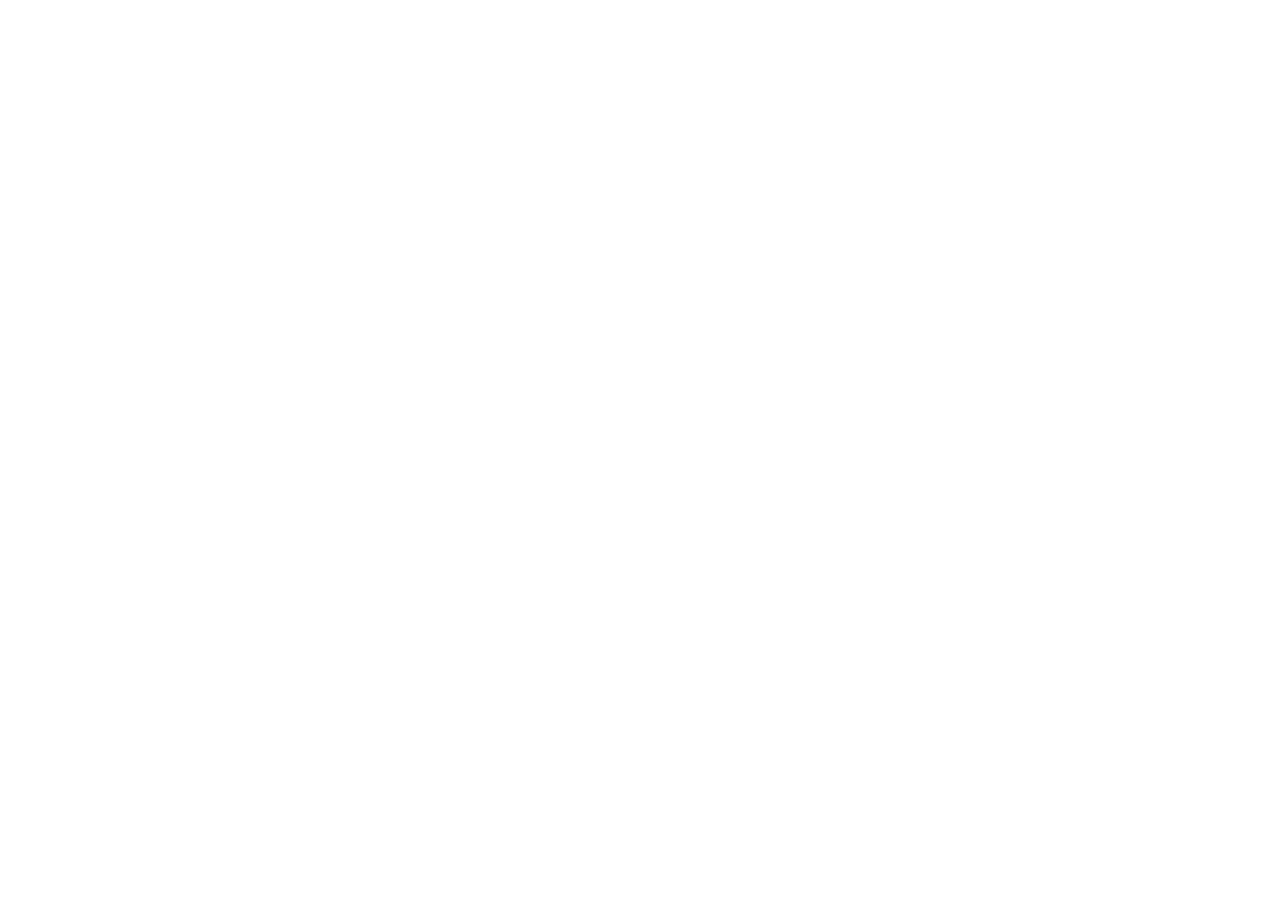
==== about_us.html @ 1a35521d "creating-about us page" ====
<!DOCTYPE html>
<html lang="en">
<head>
  <title>Ansara Training Institute</title>
  <meta name="theme-color" content="#2569A4">
  <meta name="viewport" content="width=device-width, initial-scale=1.0, maximum-scale=1.0 shrink-to-fit=no, user-scalable=0">
  <link rel="icon" type="image/png" href="assets/images/icon.png" sizes="194x194">
  <link rel="stylesheet" href="https://maxcdn.bootstrapcdn.com/bootstrap/4.3.1/css/bootstrap.min.css">
  <link rel="stylesheet" href="https://use.fontawesome.com/releases/v5.7.1/css/all.css" integrity="sha384-fnmOCqbTlWIlj8LyTjo7mOUStjsKC4pOpQbqyi7RrhN7udi9RwhKkMHpvLbHG9Sr" crossorigin="anonymous">
  <link href="https://fonts.googleapis.com/css?family=Bebas+Neue|Changa|Kanit:700|Rye|Titillium+Web&display=swap" rel="stylesheet">
  <link rel="manifest" href="assets/lib/manifest.json">
  <link rel="stylesheet" type="text/css" href="assets/lib/style.css">
  <link href="assets/animate/animate.min.css" rel="stylesheet">
</head>
<body>
<div class="se-pre-con"></div>
<div class="d-none d-sm-block text-white" id="navbar" style="background-color: #003A6A">
  <div class="row m-0 text-center py-1">
  <div class="col-6">Email - info@ansara.co</div>
  <div class="col-6">Contact - +918048667667</div>
  </div>
</div><!-----------------contact nav close--------->

<nav class="navbar navbar-expand-md bg-white sticky-top top-nav">
  <a class="navbar-brand wow hinge" href="#" style="margin: -10px 0px;"><img src="assets/images/ansara1.png" style="height:55px;width: 68px"></a>
  <button class="custom-toggler navbar-toggler" type="button" data-toggle="collapse" data-target="#collapsibleNavbar">
    <span class="navbar-toggler-icon"></span>
  </button>
  <div class="collapse navbar-collapse" id="collapsibleNavbar">
  <ul class="navbar-nav ml-auto mr-5">
    <li class="nav-item">
      <a class="nav-link hvr-under" href="#"><b>Home</b></a>
    </li>
    <li class="nav-item dropdown">
      <a class="nav-link dropdown-toggle hvr-under" href="" id="dropdownMenu" data-toggle="dropdown" aria-haspopup="true" aria-expanded="false">
      	<b>Courses</b>
      </a>
      	<ul class="dropdown-menu" role="menu" aria-labelledby="dropdownMenu">
	        <li class="dropdown-submenu">
            	<a class="dropdown-item" tabindex="-1" href="#">Mobile Application</a>
            	<ul class="dropdown-menu">
                   <li><a class="dropdown-item" tabindex="-1" href="#">IOS/Iphone App Development Training</a></li>
                   <li><a class="dropdown-item" href="#">Android Development Training</a>
                </li>
            </ul>
	        </li>
	        <li class="dropdown-submenu">
              <a class="dropdown-item" tabindex="-1" href="#">
                  UI Development
              </a>
              <ul class="dropdown-menu">
                  <li><a class="dropdown-item" tabindex="-1" href="#">HTML Training</a></li>
                  <li><a class="dropdown-item" href="#">CSS Training</a></li>
                  <li><a class="dropdown-item" tabindex="-1" href="#">Bootstrap Training</a></li>
                  <li><a class="dropdown-item" href="#">Javascript Training</a></li>
              </ul>
	        </li>
            <li class="dropdown-submenu">
              <a class="dropdown-item" tabindex="-1" href="#">
                  Backend Development
              </a>
              <ul class="dropdown-menu">
                  <li><a class="dropdown-item" href="#">PHP Training</a></li>
                  <li><a class="dropdown-item" href="#">Codeigniter Training</a></li>
                  <li><a class="dropdown-item" tabindex="-1" href="#">MySQL Training</a></li>
                  <li><a class="dropdown-item" href="#">NodeJS Training</a></li>
              </ul>
            </li>    
            <li>
              <a class="dropdown-item" href="#">AngularJS Training</a>
            </li>
            <li>
              <a class="dropdown-item" href="#">Python Training</a>
            </li>
            <li>
              <a class="dropdown-item" href="#">Dotnet Training</a>
            </li>
            <li class="dropdown-submenu">
              <a class="dropdown-item" tabindex="-1" href="#">IoT</a>
              <ul class="dropdown-menu">
                  <li><a class="dropdown-item" tabindex="-1" href="#">Arduino Training</a></li>
                  <li><a class="dropdown-item" href="#">Cloud Platform of IoT Training</a>
                  </li>
                  <li><a class="dropdown-item" href="#">Raspberry Pi Training</a></li>
                  <li><a class="dropdown-item" href="#">IoT Power BI Training</a></li>
                  <li><a class="dropdown-item" href="#">Sensor avd Actuators Training</a></li>
                  <li><a class="dropdown-item" href="#">IoT Devices Communication Training</a></li>
              </ul>
            </li>
            <li class="dropdown-submenu">
	          <a class="dropdown-item" tabindex="-1" href="#">Robotic Process Automation</a>
	          <ul class="dropdown-menu">
	              <li><a class="dropdown-item" tabindex="-1" href="#">BluePrism Training</a></li>
	              <li><a class="dropdown-item" href="#">UI Path Training</a>
	              </li>
	              <li><a class="dropdown-item" href="#">Automation Training</a></li>
	              <li><a class="dropdown-item" href="#">OpenSpan Training</a></li>
	          </ul>
	        </li>
	    </ul>
    </li>
    <li class="nav-item">
      <a class="nav-link hvr-under" href="#"><b>About Us</b></a>
    </li>
    <li class="nav-item">
      <a class="nav-link hvr-under" href="#"><b>Services</b></a>
    </li>
    <li class="nav-item">
      <a class="nav-link hvr-under" href="#"><b>Student Zone</b></a>
    </li>
    <li class="nav-item">
      <a class="nav-link hvr-under" href="#"><b>Contact Us</b></a>
    </li>
  </ul>
  </div>
</nav><!----------nav bar close-------->

<div class="container-fluid p-0">
 
   

  <!-- Return to Top -->
   <a href="javascript:" id="return-to-top"><i class="fas fa-chevron-up"></i></a>
  <!------ footer start ------->
  <div class="row m-0 parallax_bg" style="background-image: url(assets/images/parallax.jpg);background-position: center;background-size: cover;background-blend-mode: overlay;background-color: rgba(0,0,0,0.77)!important;">
     <div class="container footer my-4">
  	 <div class="row m-0">
  	    <div class="col-12 col-sm-4">
  	    	<h4 class="">About Us</h4>
  	    	<p>Ansara Training is an IT training institute that offers tailor-made courses to students and corporates who intend to hone their IT Skills. Our training portfolio covers programs that span across the Software Development Life Cycle, and hence the name.</p>
  	    </div>
  	    <div class="col-12 col-sm-4 text-center">
  	    	<h4 class="">Easy Access</h4>
  	    	<ul class="bt-nav">
  	    		<li><a href="">Home</a></li>
  	    		<li><a href="">About Us</a></li>
  	    		<li><a href="">Services</a></li>
  	    		<li><a href="">Contact Us</a></li>
  	    		<li><a href="">Student Zone</a></li>
  	    	</ul>
  	    </div>
  	    <div class="col-12 col-sm-4">
  	    	<h4 class="">Contact Us</h4>
  	    	<p><i class="fas fa-map-marker-alt text-warning"></i> Ansara Business Solution Private Limited, 1 Saroj Square, 4th Floor, Silver Spring Road, Whitefield Main Road, Kundanahalli, Bengaluru, Karnataka 560037, INDIA
			</p>
			<p><i class="far fa-envelope text-warning"></i> info@ansara.co</p>
			<p><i class="fas fa-mobile-alt text-warning"></i> +918048667667</p>
  	    </div>
       </div>
  	    <hr class="w-100" style="border: 1px solid white">
  	    <h6 class="text-center d-none d-lg-block text-white mb-0 wow pulse infinite">Copyright © 2019 || Ansara Training Institute</h6>
  	    <h6 class="text-center d-block d-lg-none text-white mb-0">Copyright © 2019 || Ansara Training Institute</h6>
     </div>
  </div>    
</div><!----------container-fluid close----------->

<!-- script files -->
  <script src="https://ajax.googleapis.com/ajax/libs/jquery/3.4.1/jquery.min.js"></script>
  <script src="https://cdnjs.cloudflare.com/ajax/libs/popper.js/1.14.7/umd/popper.min.js"></script>
  <script src="https://maxcdn.bootstrapcdn.com/bootstrap/4.3.1/js/bootstrap.min.js"></script>
  <script src="assets/wow/wow.min.js"></script>
  <script src="https://ajax.googleapis.com/ajax/libs/jquery/2.2.4/jquery.min.js"></script>
  <script src="http://cdnjs.cloudflare.com/ajax/libs/modernizr/2.8.3/modernizr.js"></script>
  <script src="assets/lib/main.js"></script>  
</body>
</html>
---- assets/lib/style.css ----
body{
	font-family: 'Changa', sans-serif;
	background-color: #f5f5f5;
}
.t-bn{
   font-family: 'Bebas Neue', cursive;
}
.t-tw{
   font-family: 'Titillium Web', sans-serif;
}
.t-ry{
   font-family: 'Rye', cursive;
}
.t-kt{
   font-family: 'Kanit', sans-serif;
}
.text-orange{
	color: #fd5308;
}
.txt-de{
    text-decoration: none!important;
}
.bg-orange{
	background-color: #fd5308;
}
.top-nav{
	box-shadow: 0 4px 8px 0 rgba(0, 0, 0, 0.2), 0 6px 20px 0 rgba(0, 0, 0, 0.19);
}
.top-nav ul li .nav-link {
	text-decoration: none;
	color: black;
	padding: 12px 15px !important;
}
.top-nav ul li a:hover{
   color: #b3121a;
}
a{
	text-decoration: none;
	color: black;
}
.custom-toggler.navbar-toggler {
    border-color: rgb(0,0,0,.3);
}
.custom-toggler .navbar-toggler-icon {
  background-image: url("data:image/svg+xml;charset=utf8,%3Csvg viewBox='0 0 32 32' xmlns='http://www.w3.org/2000/svg'%3E%3Cpath stroke='rgba(127, 127, 127)' stroke-width='2' stroke-linecap='round' stroke-miterlimit='10' d='M4 8h24M4 16h24M4 24h24'/%3E%3C/svg%3E");
}
.carousel-caption span{
    background-color: #0000008c;
    border-radius: 10px;
    padding: 0px 10px;
}
.dropdown-submenu {
    position: relative;
}

.dropdown-submenu> a:after {
	font-family: 'Font Awesome 5 Free'; 
	font-weight: 900; 
	content: "\f0a4";
    float: right;
    font-style: normal;
    /*content: ">";*/
}
.dropdown-submenu>.dropdown-menu {
    top: 0;
    left: 100%;
    margin-top: 0px;
    margin-left: 0px;
}

.dropdown-submenu:hover>.dropdown-menu {
    display: block;
    padding: 0px;
}
.dropdown-menu {
    min-width: 16rem;
    padding: 0px;
    border-top: 3px solid #b3121a;
    border-bottom: 3px solid #b3121a;
    box-shadow: 0 4px 8px 0 rgba(0, 0, 0, 0.2), 0 6px 20px 0 rgba(0, 0, 0, 0.19);
}
.dropdown-menu li a{
    border: 1px solid #e7e7e7;
    padding: 10px 15px!important;
}
.dropdown-item.active, .dropdown-item:active {
    color: #fff;
    text-decoration: none;
    background-color: #eae8e8;
}
/*-------------border style ->inner div bg-color give------------------*/
.borderdgn {
   background: url(../images/border.png) repeat-x 0 top;
   padding: 6px;
   background-repeat: repeat;
   clear: both;
}
/*-------------carrer and support---------------------*/
.cr-shadow{
	box-shadow:0 0.125rem 0.1875rem 0 rgba(0,0,0,.11);
	background-color: white;
}
.cr-image-content .image {
    position: relative;
    overflow: hidden;
    border-radius: 5px;
    -webkit-border-radius: 5px;
    -moz-border-radius: 5px;
    -ms-border-radius: 5px;
    -o-border-radius: 5px;
    margin-left: -15px;
    margin-right: -15px;
}
.cr-image-content .image:after {
    content: "";
    width: 100%;
    height: 100%;
    top: 0;
    left: 0;
    position: absolute;
    z-index: 1;
    background: rgba(0, 0, 0, 0.10);
    border-radius: 5px;
    -webkit-border-radius: 5px;
    -moz-border-radius: 5px;
    -ms-border-radius: 5px;
    -o-border-radius: 5px;
    overflow: hidden;
}
.cr-image-content:hover .image img {
    -webkit-transform: scale(1.2);
    -ms-transform: scale(1.2);
    -o-transform: scale(1.2);
    transform: scale(1.2);
}
.cr-image-content .image img {
    -webkit-transition: all 3s;
    -o-transition: all 3s;
    transition: all 3s;
    -moz-transition: all 3s;
    -ms-transition: all 3s;
}
.cr-image-content .image img {
    border: 0;
    vertical-align: top;
    max-width: 100%;
    height: auto;
}
/*-------------footer---------------------*/
.parallax_bg {
  height: 100%; 
  background-attachment: fixed;
  background-position: center;
  background-repeat: no-repeat;
  background-size: cover;
  background-color: rgba(0,0,0,0.77)!important;
}
.footer p{
	color:#b4b4b4;
}
.footer h4{
	color:white;
}
.footer .bt-nav li a{
	color:#b4b4b4!important;
	text-decoration: none;
}
.footer .bt-nav li a:hover{
	color:#ffde69!important;
	font-size: 18px;
}
.footer .bt-nav{
	list-style-type: none;
	padding-inline-start: 0px;
}
/*----------------course feature-----------*/
.cf-sd{
    box-shadow: 0px 0px 10px #000;
}
.cf-rlt{
	border-radius: 0px 80px 80px 80px;
}
.cf-rc{
	border-radius: 50px 50px 50px 50px;
}
.cf-rlb{
	border-radius: 80px 80px 80px 0px;
}
.cf-rrt{
	border-radius: 80px 0px 80px 80px;
}
.cf-rrb{
	border-radius: 80px 80px 0px 80px;
}
@media only screen and (max-width: 576px){
.cf-rlt{
	border-radius: 50px 50px 50px 50px;
}
.cf-rc{
	border-radius: 50px 50px 50px 50px;
}
.cf-rlb{
	border-radius: 50px 50px 50px 50px;
}
.cf-rrt{
	border-radius: 50px 50px 50px 50px;
}
.cf-rrb{
	border-radius: 50px 50px 50px 50px;
}
}
.align-c{
	text-align: center;
    display: flex;
    align-items: center;
    justify-content: center;
}
/*--------------------popular course-------------------*/
.line {
    background: transparent none repeat scroll 0 0;
    border-bottom: 2px solid #FD5308;
    height: 1px;
    margin: 0 auto 12px;
    padding: 5px;
    position: relative;
    width: 20%;
}
.line::before {
    border-width: 9px;
    margin-left: -6px;
}
.line::after, .line::before {
    border: medium solid transparent;
    content: " ";
    height: 0;
    left: 50%;
    pointer-events: none;
    position: absolute;
    top: 100%;
    width: 0;
}
.line::after {
    border-top-color: #FD5308;
    border-width: 8px;
    margin-left: -8px;
}
.html-icon{
	list-style:georgian inside url('../images/html-icon.svg');
}
.css-icon{
	list-style:georgian inside url('../images/css-3.svg');
}
.pc-sd{
    box-shadow: 0 4px 8px 0 rgba(0, 0, 0, 0.2), 0 6px 20px 0 rgba(0, 0, 0, 0.19);
}
.pc-overlayl{
  position: absolute;
  bottom: 0;
  left: 100%;
  right: 0;
  background-color: rgba(0, 0, 0, 0.6);
  overflow: hidden;
  width: 0;
  height: 100%;
  transition: .5s ease;
}
.pc-image {
  display: block;
  width: 100%;
  height: auto;
}
.pc-contl:hover .pc-overlayl {
  width: 100%;
  left: 0;
}
.pc-overlayr{
  position: absolute;
  bottom: 0;
  left: 0;
  right: 0;
  background-color: rgba(0, 0, 0, 0.6);
  overflow: hidden;
  width: 0;
  height: 100%;
  transition: .5s ease;
}
.pc-contr:hover .pc-overlayr {
  width: 100%;
}
.text {
  color: white;
  font-size: 20px;
  position: absolute;
  top: 50%;
  left: 50%;
  -webkit-transform: translate(-50%, -50%);
  -ms-transform: translate(-50%, -50%);
  transform: translate(-50%, -50%);
  white-space: nowrap;
}
/*--------------------hover effect-------------------*/

.hvr-grow-shadow {
    display: inline-block;
    vertical-align: middle;
    -webkit-transform: translateZ(0);
    transform: translateZ(0);
    box-shadow: 0 0 1px rgba(0, 0, 0, 0);
    -webkit-backface-visibility: hidden;
    backface-visibility: hidden;
    -moz-osx-font-smoothing: grayscale;
    -webkit-transition-duration: 0.3s;
    transition-duration: 0.3s;
    -webkit-transition-property: box-shadow, transform;
    transition-property: box-shadow, transform;
}
.hvr-grow-shadow:hover, .hvr-grow-shadow:focus, .hvr-grow-shadow:active {
    box-shadow: 0 10px 10px -10px rgba(0, 0, 0, 0.5);
    -webkit-transform: scale(1.1);
    transform: scale(1.1);
}
/* hvr-glow */
.hvr-glow {
    display: inline-block;
    vertical-align: middle;
    -webkit-transform: translateZ(0);
    transform: translateZ(0);
    box-shadow: 0 0 1px rgba(0, 0, 0, 0);
    -webkit-backface-visibility: hidden;
    backface-visibility: hidden;
    -moz-osx-font-smoothing: grayscale;
    -webkit-transition-duration: 0.3s;
    transition-duration: 0.3s;
    -webkit-transition-property: box-shadow;
    transition-property: box-shadow;
}
.hvr-glow:hover, .hvr-glow:focus, .hvr-glow:active {
    box-shadow: 0 0 8px rgba(0, 0, 0, 0.6);
}
/* hvr-float-shadow */
.hvr-float-shadow {
    display: inline-block;
    vertical-align: middle;
    -webkit-transform: translateZ(0);
    transform: translateZ(0);
    box-shadow: 0 0 1px rgba(0, 0, 0, 0);
    -webkit-backface-visibility: hidden;
    backface-visibility: hidden;
    -moz-osx-font-smoothing: grayscale;
    position: relative;
    -webkit-transition-duration: 0.3s;
    transition-duration: 0.3s;
    -webkit-transition-property: transform;
    transition-property: transform;
}

.hvr-float-shadow:hover, .hvr-float-shadow:focus, .hvr-float-shadow:active {
    -webkit-transform: translateY(-5px);
    transform: translateY(-5px);
}
/* Underline From Left */
.hvr-under {
  display: inline-block;
  vertical-align: middle;
  -webkit-transform: perspective(1px) translateZ(0);
  transform: perspective(1px) translateZ(0);
  box-shadow: 0 0 1px transparent;
  position: relative;
  overflow: hidden;
}
.hvr-under:before {
  content: "";
  position: absolute;
  z-index: -1;
  left: 0;
  right: 100%;
  bottom: 0;
  background: #2098D1;
  height: 4px;
  -webkit-transition-property: right;
  transition-property: right;
  -webkit-transition-duration: 0.3s;
  transition-duration: 0.3s;
  -webkit-transition-timing-function: ease-out;
  transition-timing-function: ease-out;
}
.hvr-under:hover:before, .hvr-under:focus:before, .hvr-under:active:before {
  right: 0;
}
/* Icon Hang */
@-webkit-keyframes hvr-icon-hang {
  0% {
    -webkit-transform: translateY(6px);
    transform: translateY(6px);
  }
  50% {
    -webkit-transform: translateY(2px);
    transform: translateY(2px);
  }
  100% {
    -webkit-transform: translateY(6px);
    transform: translateY(6px);
  }
}
@keyframes hvr-icon-hang {
  0% {
    -webkit-transform: translateY(6px);
    transform: translateY(6px);
  }
  50% {
    -webkit-transform: translateY(2px);
    transform: translateY(2px);
  }
  100% {
    -webkit-transform: translateY(6px);
    transform: translateY(6px);
  }
}
@-webkit-keyframes hvr-icon-hang-sink {
  100% {
    -webkit-transform: translateY(6px);
    transform: translateY(6px);
  }
}
@keyframes hvr-icon-hang-sink {
  100% {
    -webkit-transform: translateY(6px);
    transform: translateY(6px);
  }
}
.hvr-icon-hang {
  display: inline-block;
  vertical-align: middle;
  -webkit-transform: perspective(1px) translateZ(0);
  transform: perspective(1px) translateZ(0);
  box-shadow: 0 0 1px transparent;
  position: relative;
  padding-right: 2.2em;
  -webkit-transition-duration: 0.3s;
  transition-duration: 0.3s;
}
.hvr-icon-hang:before {
  content: "\f107";
  position: absolute;
  right: 14px;
  padding: 0 1px;
  font-family: FontAwesome;
  -webkit-transform: translateZ(0);
  transform: translateZ(0);
}
.hvr-icon-hang:hover:before, .hvr-icon-hang:focus:before, .hvr-icon-hang:active:before {
  -webkit-animation-name: hvr-icon-hang-sink, hvr-icon-hang;
  animation-name: hvr-icon-hang-sink, hvr-icon-hang;
  -webkit-animation-duration: .3s, 1.5s;
  animation-duration: .3s, 1.5s;
  -webkit-animation-delay: 0s, .3s;
  animation-delay: 0s, .3s;
  -webkit-animation-timing-function: ease-out, ease-in-out;
  animation-timing-function: ease-out, ease-in-out;
  -webkit-animation-iteration-count: 1, infinite;
  animation-iteration-count: 1, infinite;
  -webkit-animation-fill-mode: forwards;
  animation-fill-mode: forwards;
  -webkit-animation-direction: normal, alternate;
  animation-direction: normal, alternate;
}
/*-------------image style------------*/
.fig{
	width: 100%;
	height: 100%;
	margin: 0;
	padding: 0;
	overflow: hidden;
}
/* Zoom In #1 */
.hover1 .fig img {
	-webkit-transform: scale(1);
	transform: scale(1);
	-webkit-transition: .3s ease-in-out;
	transition: .3s ease-in-out;
}
.hover1 .fig:hover img {
	-webkit-transform: scale(1.3);
	transform: scale(1.3);
}
/* Shine */
.hover14 .fig {
	position: relative;
}
.hover14 .fig::before {
	position: absolute;
	top: 0;
	left: -75%;
	z-index: 2;
	display: block;
	content: '';
	width: 50%;
	height: 100%;
	background: -webkit-linear-gradient(left, rgba(255,255,255,0) 0%, rgba(255,255,255,.3) 100%);
	background: linear-gradient(to right, rgba(255,255,255,0) 0%, rgba(255,255,255,.3) 100%);
	-webkit-transform: skewX(-25deg);
	transform: skewX(-25deg);
}
.hover14 .fig:hover::before {
	-webkit-animation: shine .75s;
	animation: shine .75s;
}
@-webkit-keyframes shine {
	100% {
		left: 125%;
	}
}
@keyframes shine {
	100% {
		left: 125%;
	}
}
/* Paste this css to your style sheet file or under head tag */
/* This only works with JavaScript, 
if it's not present, don't show loader */
.no-js #loader { display: none;  }
.js #loader { display: block; position: absolute; left: 100px; top: 0; }
.se-pre-con {
	position: fixed;
	left: 0px;
	top: 0px;
	width: 100%;
	height: 100%;
	z-index: 9999;
	background: url(http://smallenvelop.com/wp-content/uploads/2014/08/Preloader_3.gif) center no-repeat #fff;
}
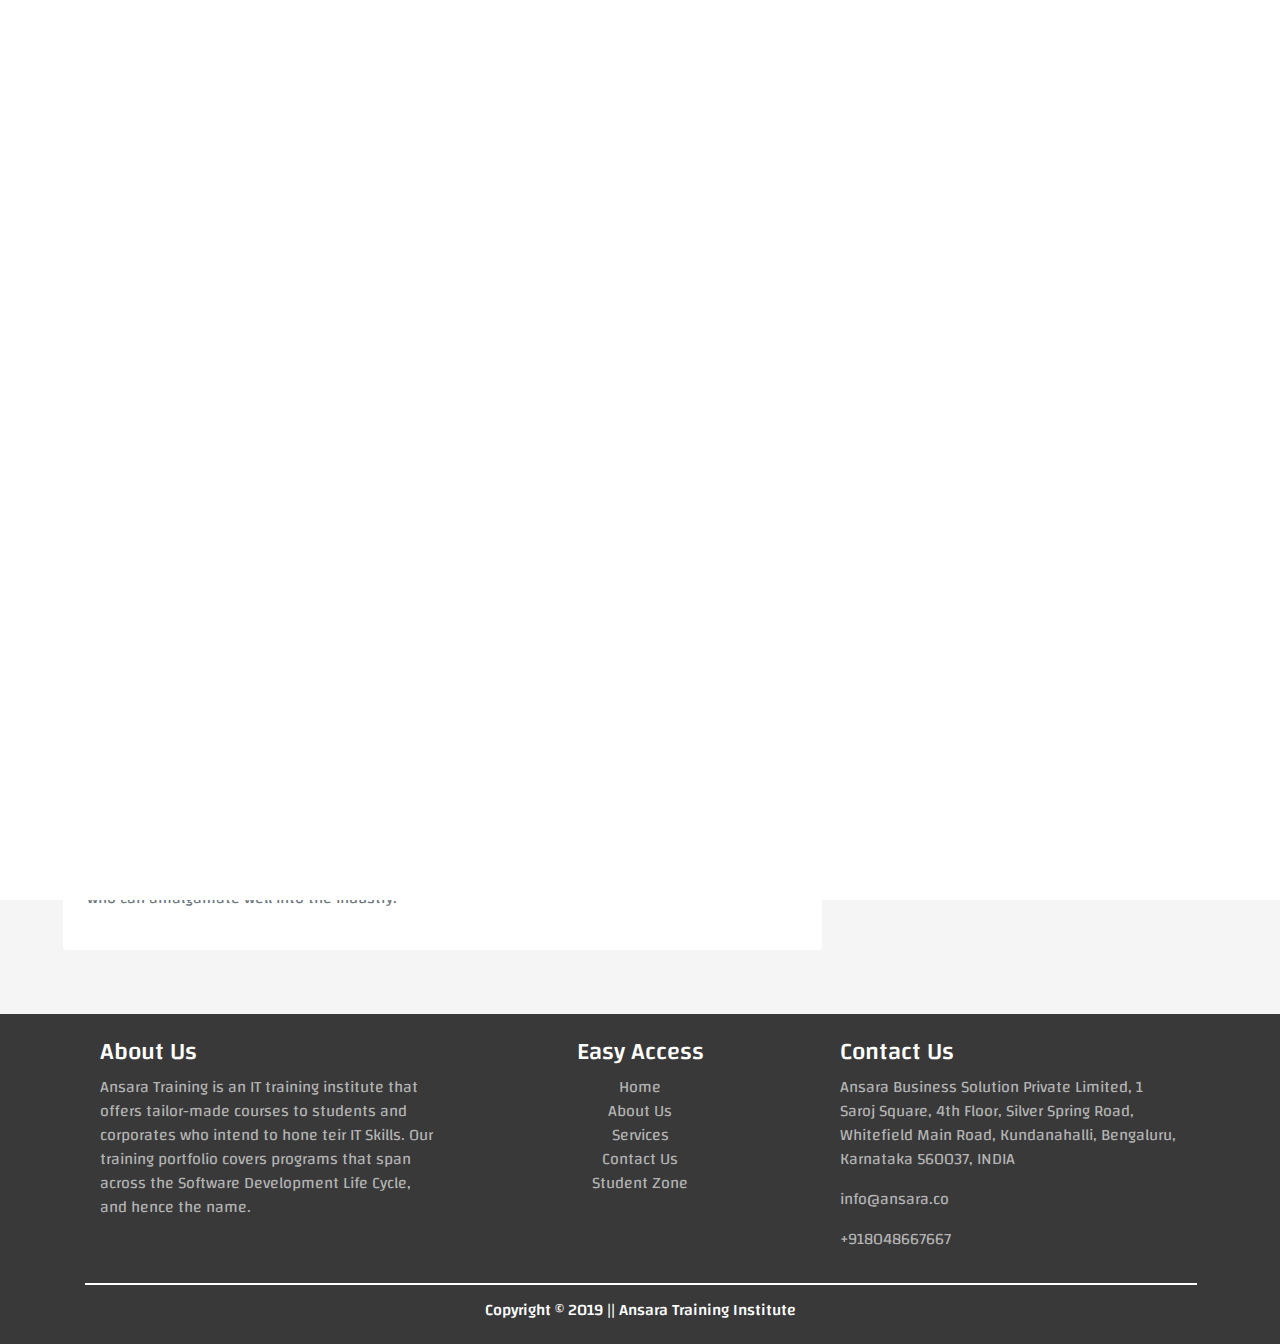
==== commit 7b59755f: "Update about_us.html" ====
--- a/about_us.html
+++ b/about_us.html
@@ -116,7 +116,67 @@
 </nav><!----------nav bar close-------->
 
 <div class="container-fluid p-0">
- 
+  <div class="row m-0 p-4 parallax_bg">
+    <div class="col-md-12 mb-0">
+      <h5 class="text-center text-white">Home / About Us</h5>
+    </div>
+  </div>
+  <section>
+    <div class="row m-0 p-5">
+      <div class="col-md-8 col-12">
+        <div class="card border-0 px-4 py-4 mb-3">
+          <h4><strong>Ansara Training Institute in Bangalore</strong></h4>
+          
+          <p class="text-muted">Ansara Training is an IT training institute that offers tailor-made courses to students and corporates who intend to hone their IT Skills. Our training portfolio covers programs that span across the Software Development Life Cycle, and hence the name.</p>
+          <p class="text-muted">In the fast-moving IT industry, things become obsolete soon. So, we always keep ourselves abreast with the latest trends and technologies in the IT market. We ensure that we write off obsolete technologies and introduce the emerging trends from time to time so that the people who undergo our training programs are equipped with the state of the art technology(s).</p>
+          <p class="text-muted">The training sessions are conducted by Industry Experts who have vast IT industry experience in their respective fields and are employed with CMMI Level 5 / Multinational companies.</p>
+        </div>
+
+        <div class="card border-0 px-4 py-4 mb-3">
+          <h4><strong>Our Mission</strong></h4>
+          <p class="text-muted">We want to see ourselves as a leading IT training institute in the state of Karnataka, offering training programs on tools and technologies that help students conceive state of the art computer applications.</p>
+        </div>
+
+        <div class="card border-0 px-4 py-4 mb-3">
+          <h4><strong>Our Vission</strong></h4>
+          <p class="text-muted">We believe that practice makes human perfect. Going by this principle, we have adopted the best of practices in our training and operational levels to ensure that we churn out employable candidates who can amalgamate well into the industry.</p>
+        </div>
+      </div>
+      <div class="col-md-4 col-12">
+        <div class="card py-5 px-4 border-0" style="background-color: rgba(255,255,255,0.80);">
+              <h3 class="text-center text-orange pb-3"><strong>Quick Enquiry</strong></h3>
+              <div class="form-group">
+                <input type="text" class="form-control" name="name" placeholder="Enter your name">
+              </div>
+              <div class="form-group">
+                <input type="number" class="form-control" name="mob" placeholder="Phone number">
+              </div>
+              <div class="form-group">
+                <input type="email" class="form-control" name="email" placeholder="Email Address">
+              </div>
+              <div class="form-group">
+                <select class="form-control">
+                  <option>--Select Course--</option>
+                  <option value="">Android Development</option>
+                  <option value="">Web Development</option>
+                  <option value="">Backend Development</option>
+                  <option value="">AngularJS Training</option>
+                  <option value="">Python Training</option>
+                  <option value="">Dotnet Training</option>
+                  <option value="">IoT Training</option>
+                  <option value="">Robotic Process Automation</option>
+                </select>
+              </div>
+              <div class="form-group">
+                <textarea type="text" class="form-control" name="msg" placeholder="Message"></textarea>
+              </div>
+              <div class="text-center">
+                <button class="btn bg-orange text-white cf-rc w-50">Submit</button>
+              </div>
+            </div>
+      </div>
+    </div>
+  </section>
    
 
   <!-- Return to Top -->
@@ -127,7 +187,7 @@
   	 <div class="row m-0">
   	    <div class="col-12 col-sm-4">
   	    	<h4 class="">About Us</h4>
-  	    	<p>Ansara Training is an IT training institute that offers tailor-made courses to students and corporates who intend to hone their IT Skills. Our training portfolio covers programs that span across the Software Development Life Cycle, and hence the name.</p>
+  	    	<p>Ansara Training is an IT training institute that offers tailor-made courses to students and corporates who intend to hone teir IT Skills. Our training portfolio covers programs that span across the Software Development Life Cycle, and hence the name.</p>
   	    </div>
   	    <div class="col-12 col-sm-4 text-center">
   	    	<h4 class="">Easy Access</h4>
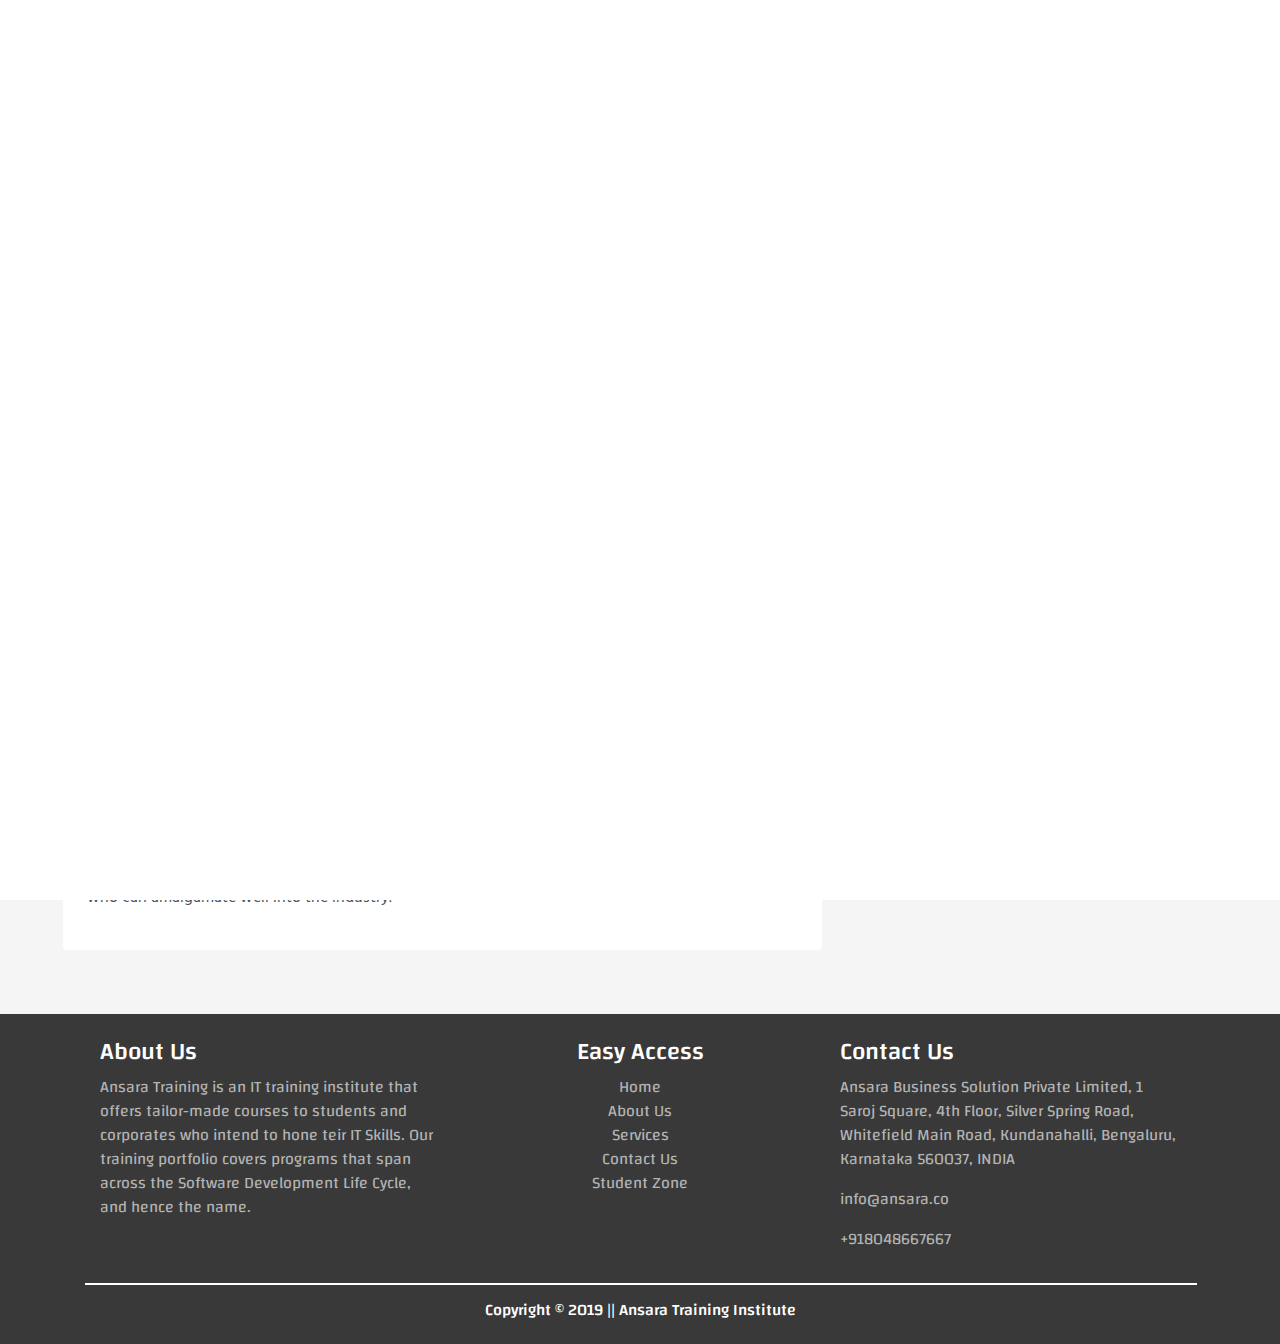
==== commit 1e1706e0: "find change" ====
--- a/about_us.html
+++ b/about_us.html
@@ -7,7 +7,7 @@
   <link rel="icon" type="image/png" href="assets/images/icon.png" sizes="194x194">
   <link rel="stylesheet" href="https://maxcdn.bootstrapcdn.com/bootstrap/4.3.1/css/bootstrap.min.css">
   <link rel="stylesheet" href="https://use.fontawesome.com/releases/v5.7.1/css/all.css" integrity="sha384-fnmOCqbTlWIlj8LyTjo7mOUStjsKC4pOpQbqyi7RrhN7udi9RwhKkMHpvLbHG9Sr" crossorigin="anonymous">
-  <link href="https://fonts.googleapis.com/css?family=Bebas+Neue|Changa|Kanit:700|Rye|Titillium+Web&display=swap" rel="stylesheet">
+  <link href="https://fonts.googleapis.com/css?family=Bebas+Neue|Changa|Kanit:700|Rye|Quicksand|Hind&display=swap" rel="stylesheet">
   <link rel="manifest" href="assets/lib/manifest.json">
   <link rel="stylesheet" type="text/css" href="assets/lib/style.css">
   <link href="assets/animate/animate.min.css" rel="stylesheet">
@@ -22,29 +22,29 @@
 </div><!-----------------contact nav close--------->
 
 <nav class="navbar navbar-expand-md bg-white sticky-top top-nav">
-  <a class="navbar-brand wow hinge" href="#" style="margin: -10px 0px;"><img src="assets/images/ansara1.png" style="height:55px;width: 68px"></a>
+  <a class="navbar-brand" href="#" style="margin: -10px 0px;"><img src="assets/images/ansara1.png" style="height:55px;width: 68px"></a>
   <button class="custom-toggler navbar-toggler" type="button" data-toggle="collapse" data-target="#collapsibleNavbar">
     <span class="navbar-toggler-icon"></span>
   </button>
   <div class="collapse navbar-collapse" id="collapsibleNavbar">
   <ul class="navbar-nav ml-auto mr-5">
     <li class="nav-item">
-      <a class="nav-link hvr-under" href="#"><b>Home</b></a>
+      <a class="nav-link hvr-under" href="index.html"><b>Home</b></a>
     </li>
     <li class="nav-item dropdown">
       <a class="nav-link dropdown-toggle hvr-under" href="" id="dropdownMenu" data-toggle="dropdown" aria-haspopup="true" aria-expanded="false">
-      	<b>Courses</b>
+        <b>Courses</b>
       </a>
-      	<ul class="dropdown-menu" role="menu" aria-labelledby="dropdownMenu">
-	        <li class="dropdown-submenu">
-            	<a class="dropdown-item" tabindex="-1" href="#">Mobile Application</a>
-            	<ul class="dropdown-menu">
+        <ul class="dropdown-menu" role="menu" aria-labelledby="dropdownMenu">
+          <li class="dropdown-submenu">
+              <a class="dropdown-item" tabindex="-1" href="#">Mobile Application</a>
+              <ul class="dropdown-menu">
                    <li><a class="dropdown-item" tabindex="-1" href="#">IOS/Iphone App Development Training</a></li>
                    <li><a class="dropdown-item" href="#">Android Development Training</a>
                 </li>
             </ul>
-	        </li>
-	        <li class="dropdown-submenu">
+          </li>
+          <li class="dropdown-submenu">
               <a class="dropdown-item" tabindex="-1" href="#">
                   UI Development
               </a>
@@ -54,7 +54,7 @@
                   <li><a class="dropdown-item" tabindex="-1" href="#">Bootstrap Training</a></li>
                   <li><a class="dropdown-item" href="#">Javascript Training</a></li>
               </ul>
-	        </li>
+          </li>
             <li class="dropdown-submenu">
               <a class="dropdown-item" tabindex="-1" href="#">
                   Backend Development
@@ -88,37 +88,44 @@
               </ul>
             </li>
             <li class="dropdown-submenu">
-	          <a class="dropdown-item" tabindex="-1" href="#">Robotic Process Automation</a>
-	          <ul class="dropdown-menu">
-	              <li><a class="dropdown-item" tabindex="-1" href="#">BluePrism Training</a></li>
-	              <li><a class="dropdown-item" href="#">UI Path Training</a>
-	              </li>
-	              <li><a class="dropdown-item" href="#">Automation Training</a></li>
-	              <li><a class="dropdown-item" href="#">OpenSpan Training</a></li>
-	          </ul>
-	        </li>
-	    </ul>
-    </li>
-    <li class="nav-item">
-      <a class="nav-link hvr-under" href="#"><b>About Us</b></a>
-    </li>
-    <li class="nav-item">
-      <a class="nav-link hvr-under" href="#"><b>Services</b></a>
+            <a class="dropdown-item" tabindex="-1" href="#">Robotic Process Automation</a>
+            <ul class="dropdown-menu">
+                <li><a class="dropdown-item" tabindex="-1" href="#">BluePrism Training</a></li>
+                <li><a class="dropdown-item" href="#">UI Path Training</a>
+                </li>
+                <li><a class="dropdown-item" href="#">Automation Training</a></li>
+                <li><a class="dropdown-item" href="#">OpenSpan Training</a></li>
+            </ul>
+          </li>
+      </ul>
+    </li>
+    <li class="nav-item">
+      <a class="nav-link hvr-under" href="about_us.html"><b>About Us</b></a>
+    </li>
+    <li class="nav-item dropdown">
+      <a class="nav-link dropdown-toggle hvr-under" href="" id="dropdownMenu" data-toggle="dropdown" aria-haspopup="true" aria-expanded="false"><b>Services</b></a>
+      <ul class="dropdown-menu" role="menu" aria-labelledby="dropdownMenu">
+        <li><a class="dropdown-item" href="#">Class Room</a></li>
+        <li><a class="dropdown-item" href="#">One-One Training</a></li>
+        <li><a class="dropdown-item" href="#">Real Time Project</a></li>
+        <li><a class="dropdown-item" href="#">Mock Test</a></li>
+        <li><a class="dropdown-item" href="internship.html">Internship</a></li>
+      </ul>
     </li>
     <li class="nav-item">
       <a class="nav-link hvr-under" href="#"><b>Student Zone</b></a>
     </li>
     <li class="nav-item">
-      <a class="nav-link hvr-under" href="#"><b>Contact Us</b></a>
+      <a class="nav-link hvr-under" href="contact_us.html"><b>Contact Us</b></a>
     </li>
   </ul>
   </div>
 </nav><!----------nav bar close-------->
 
 <div class="container-fluid p-0">
-  <div class="row m-0 p-4 parallax_bg">
+  <div class="row m-0 p-4 parallax_bg" style="background-image: url(assets/images/about.jpg);background-blend-mode: overlay;background-position: center;background-color: rgba(0,0,0,0.60)!important;">
     <div class="col-md-12 mb-0">
-      <h5 class="text-center text-white">Home / About Us</h5>
+      <h5 class="text-center text-white"><strong>Home / About Us</strong></h5>
     </div>
   </div>
   <section>
@@ -127,19 +134,19 @@
         <div class="card border-0 px-4 py-4 mb-3">
           <h4><strong>Ansara Training Institute in Bangalore</strong></h4>
           
-          <p class="text-muted">Ansara Training is an IT training institute that offers tailor-made courses to students and corporates who intend to hone their IT Skills. Our training portfolio covers programs that span across the Software Development Life Cycle, and hence the name.</p>
-          <p class="text-muted">In the fast-moving IT industry, things become obsolete soon. So, we always keep ourselves abreast with the latest trends and technologies in the IT market. We ensure that we write off obsolete technologies and introduce the emerging trends from time to time so that the people who undergo our training programs are equipped with the state of the art technology(s).</p>
-          <p class="text-muted">The training sessions are conducted by Industry Experts who have vast IT industry experience in their respective fields and are employed with CMMI Level 5 / Multinational companies.</p>
+          <p class="t-hd">Ansara Training is an IT training institute that offers tailor-made courses to students and corporates who intend to hone their IT Skills. Our training portfolio covers programs that span across the Software Development Life Cycle, and hence the name.</p>
+          <p class="t-hd">In the fast-moving IT industry, things become obsolete soon. So, we always keep ourselves abreast with the latest trends and technologies in the IT market. We ensure that we write off obsolete technologies and introduce the emerging trends from time to time so that the people who undergo our training programs are equipped with the state of the art technology(s).</p>
+          <p class="t-hd">The training sessions are conducted by Industry Experts who have vast IT industry experience in their respective fields and are employed with CMMI Level 5 / Multinational companies.</p>
         </div>
 
         <div class="card border-0 px-4 py-4 mb-3">
           <h4><strong>Our Mission</strong></h4>
-          <p class="text-muted">We want to see ourselves as a leading IT training institute in the state of Karnataka, offering training programs on tools and technologies that help students conceive state of the art computer applications.</p>
+          <p class="t-hd">We want to see ourselves as a leading IT training institute in the state of Karnataka, offering training programs on tools and technologies that help students conceive state of the art computer applications.</p>
         </div>
 
         <div class="card border-0 px-4 py-4 mb-3">
           <h4><strong>Our Vission</strong></h4>
-          <p class="text-muted">We believe that practice makes human perfect. Going by this principle, we have adopted the best of practices in our training and operational levels to ensure that we churn out employable candidates who can amalgamate well into the industry.</p>
+          <p class="t-hd">We believe that practice makes human perfect. Going by this principle, we have adopted the best of practices in our training and operational levels to ensure that we churn out employable candidates who can amalgamate well into the industry.</p>
         </div>
       </div>
       <div class="col-md-4 col-12">
--- a/assets/lib/style.css
+++ b/assets/lib/style.css
@@ -5,8 +5,9 @@
 .t-bn{
    font-family: 'Bebas Neue', cursive;
 }
-.t-tw{
-   font-family: 'Titillium Web', sans-serif;
+.t-hd{
+   font-family: 'Hind', sans-serif;
+   color: #495057;
 }
 .t-ry{
    font-family: 'Rye', cursive;
@@ -528,4 +529,61 @@
 	height: 100%;
 	z-index: 9999;
 	background: url(http://smallenvelop.com/wp-content/uploads/2014/08/Preloader_3.gif) center no-repeat #fff;
+}
+/*-------- return to top ---------------*/
+#return-to-top {
+    position: fixed;
+    bottom: 20px;
+    right: 20px;
+    background: rgb(179, 18, 26);
+    background: rgba(179, 18, 26, 0.7);
+    width: 50px;
+    height: 50px;
+    display: block;
+    text-decoration: none;
+    -webkit-border-radius: 35px;
+    -moz-border-radius: 35px;
+    border-radius: 35px;
+    display: none;
+    -webkit-transition: all 0.3s linear;
+    -moz-transition: all 0.3s ease;
+    -ms-transition: all 0.3s ease;
+    -o-transition: all 0.3s ease;
+    transition: all 0.3s ease;
+}
+#return-to-top i {
+    color: #fff;
+    margin: 0;
+    position: relative;
+    left: 16px;
+    top: 13px;
+    font-size: 19px;
+    -webkit-transition: all 0.3s ease;
+    -moz-transition: all 0.3s ease;
+    -ms-transition: all 0.3s ease;
+    -o-transition: all 0.3s ease;
+    transition: all 0.3s ease;
+}
+#return-to-top:hover {
+    background: rgba(179, 18, 26, 0.9);
+}
+#return-to-top:hover i {
+    color: #fff;
+    top: 5px;
+}
+/*-------- Contact us ---------------*/
+.ctu-sd:hover{
+    box-shadow: 0 0 30px 0 rgba(67,67,67,.15);
+    -webkit-transform: translateY(-5px);
+    background: #fff;
+    transform: translateY(-5px);
+    padding: 0 1px;
+}
+.ctu-sd{
+    box-shadow: 0 4px 8px 0 rgba(0, 0, 0, 0.2), 0 6px 20px 0 rgba(0, 0, 0, 0.19);
+}
+.line-left{
+    width: 50%;
+    height: 2%;
+    border-bottom: 3px solid orange;
 }